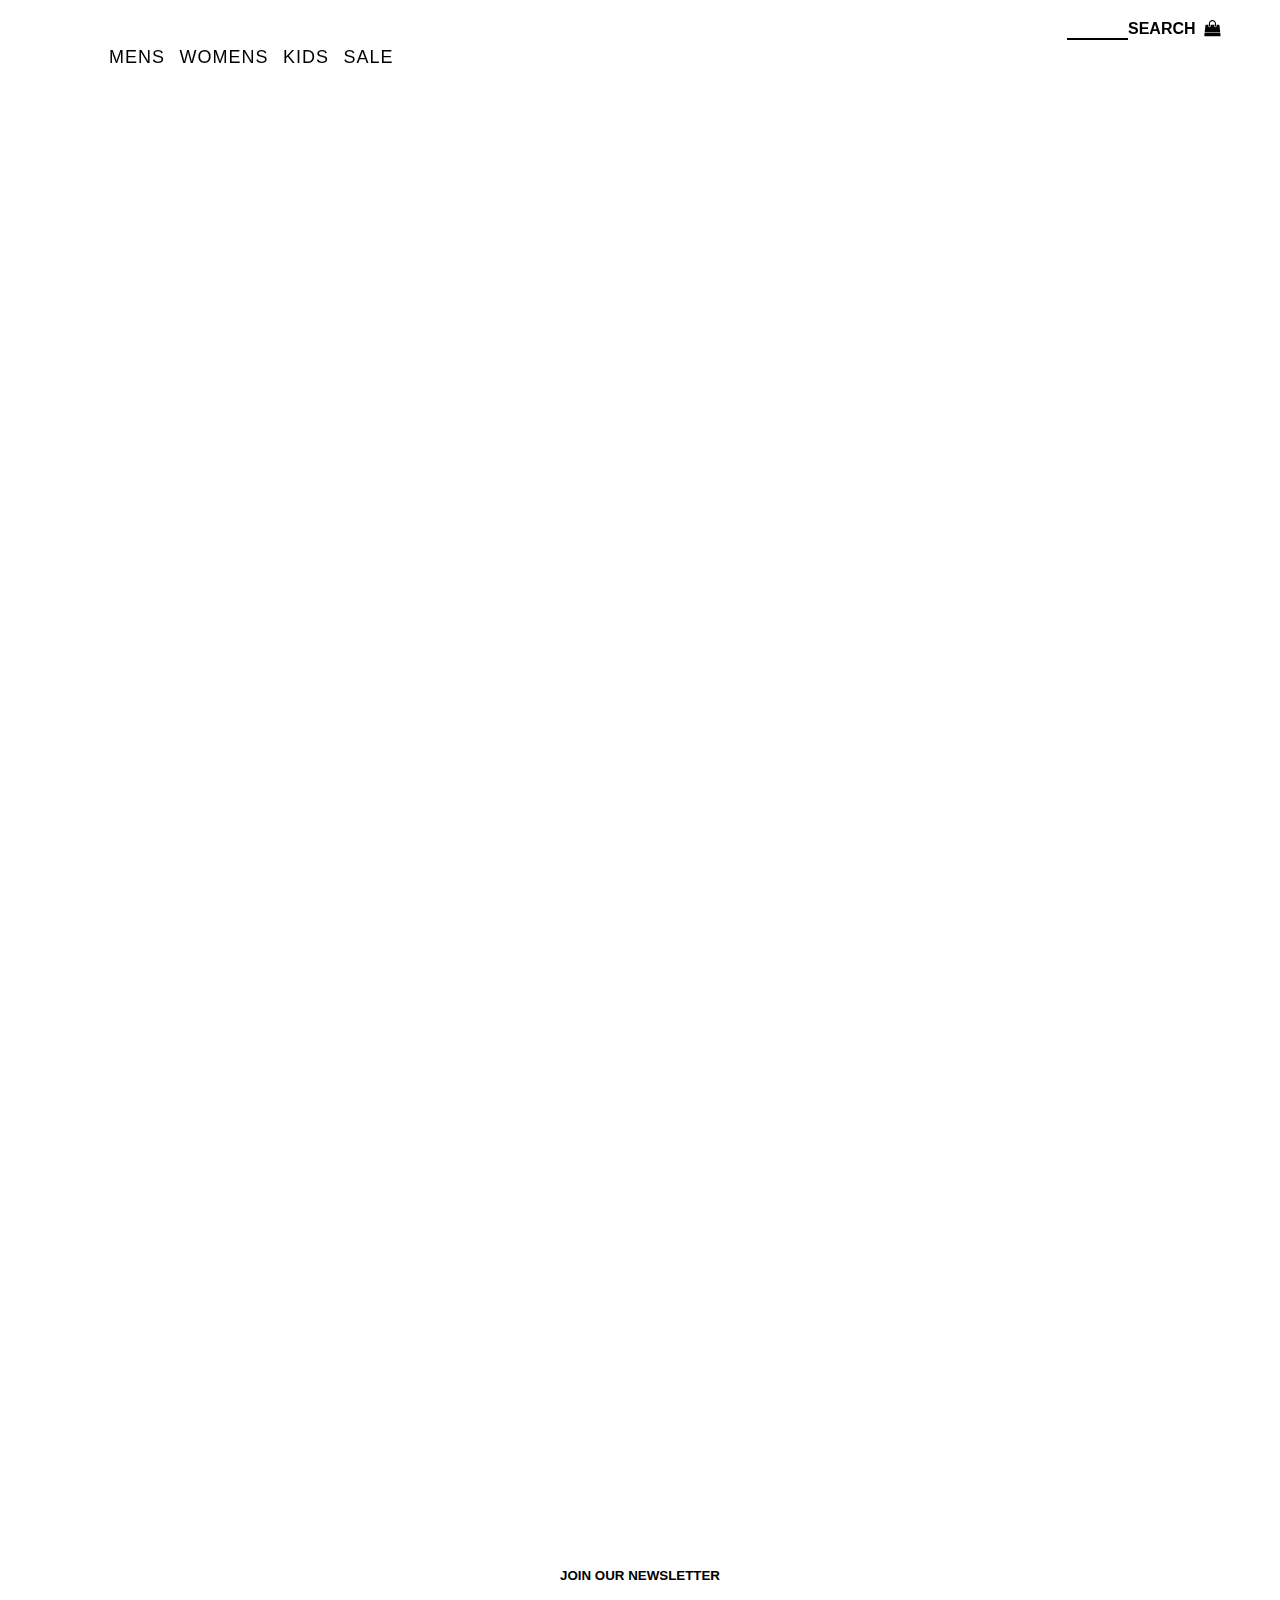
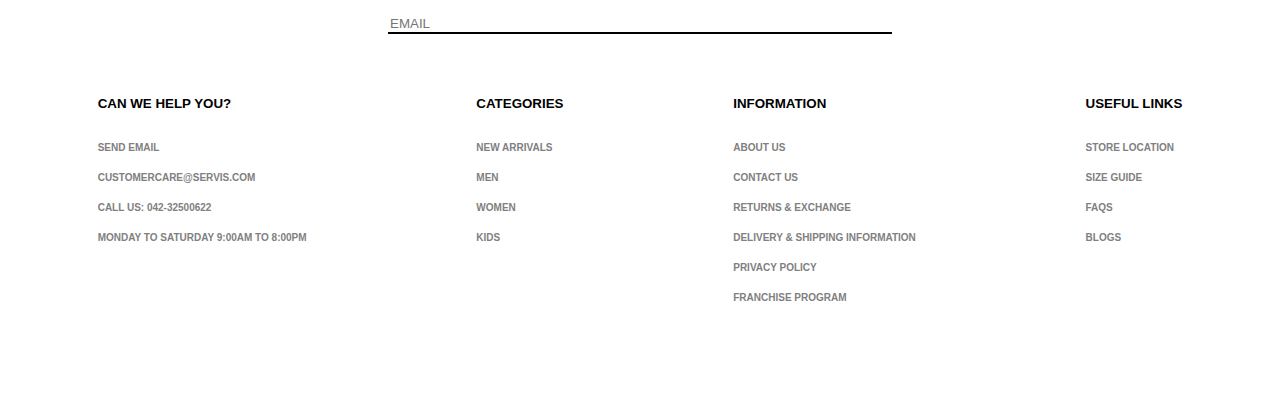
==== index.html @ 0eca4ece "servis web page not sure yet if is responsive or not" ====
<!DOCTYPE html>
<html lang="en">

<head>
    <meta charset="UTF-8">
    <meta name="viewport" content="width=device-width, initial-scale=1.0">
    <title>SERVIS</title>
    <link rel="stylesheet" href="style.css">
    <link rel="stylesheet" href="https://cdnjs.cloudflare.com/ajax/libs/font-awesome/4.7.0/css/font-awesome.min.css">
</head>

<body>
    <div class="main">
        <div class="header">
            <div class="navbar">
                <div class="logo">
                    <img src="https://www.servis.pk/cdn/shop/files/new-servis-0122.png?v=1709385446&width=375" alt=""
                        width="250px">
                    <span>
                        <ul>
                            <li><a href="">MENS</a></li>
                            <li><a href="#">WOMENS</a></li>
                            <li><a href="#">KIDS</a></li>
                            <li><a href="#">SALE</a></li>
                        </ul>
                    </span>
                </div>
                <div class="top-right">
                    <input type="search" name="search" id="" class="search" size="5px"><strong>SEARCH<strong>
                            <span class="fa">
                                <i class="fa fa-shopping-bag"></i>
                            </span>
                </div>
            </div>
        </div>
        <div class="video-1">
            <video playinline autoplay muted loop="true"
                src="https://www.servis.pk/cdn/shop/videos/c/vp/5add98d2a3bb4d7f8bcfa109e7b0dcc4/5add98d2a3bb4d7f8bcfa109e7b0dcc4.HD-1080p-7.2Mbps-31120923.mp4?v=0"></video>
        </div>
        <div class="bg"></div>
        <footer>
            <div class="f1">
                <span>
                    <h6>JOIN OUR NEWSLETTER</h6>
                </span>
                <input type="email" name="email" id="" placeholder="EMAIL" autocomplete="address-level1" class="email">
            </div>
            <br>
            <div class="content">
                <div class="f2">
                    <h6>CAN WE HELP YOU?</h6>

                    <p>SEND EMAIL</p>
                    <p>CUSTOMERCARE@SERVIS.COM</p>
                    <p>CALL US: 042-32500622</p>
                    <p>MONDAY TO SATURDAY 9:00AM TO 8:00PM</p>

                </div>
                <div class="f3">
                    <h6>CATEGORIES</h6>

                    <p>NEW ARRIVALS</p>
                    <p>MEN</p>
                    <p>WOMEN</p>
                    <p>KIDS</p>

                </div>
                <div class="f4">
                    <h6>INFORMATION</h6>
                    <p>ABOUT US</p>
                    <p>CONTACT US</p>
                    <p>RETURNS & EXCHANGE</p>
                    <p>DELIVERY & SHIPPING INFORMATION</p>
                    <p>PRIVACY POLICY</p>
                    <p>FRANCHISE PROGRAM</p>
                </div>
                <div class="f5">
                    <h6>USEFUL LINKS</h6>
                    <p>STORE LOCATION</p>
                    <p>SIZE GUIDE</p>
                    <p>FAQS</p>
                    <p>BLOGS</p>
                </div>
            </div>
        </footer>
    </div>
</body>

</html>
---- style.css ----
@media (min-width:300px) and (max-width:900px) {
    body {
        width: 160%;
    }
}


body {
    margin: 0%;
    padding: 0%;
}


body::-webkit-scrollbar {
    display: none;
}


.header {
    background-image: url(https://www.servis.pk/cdn/shop/files/ndure-banner-dimensions.png?v=1721826383);
    height: 700px;
    background-size: 100% 100%;
    background-repeat: no-repeat;
}


.navbar {
    width: 100%;
    display: inline-block;
    position: fixed;
    font-family: sans-serif;
    justify-content: space-between;
}


.logo {
    margin-top: 1%;
    position: relative;
    left: 5%;
}


ul li {
    list-style: none;
    display: inline;
}

a {
    text-decoration: none;
    color: black;
    letter-spacing: 1px;
    font-family: sans-serif;
    font-size: 18px;
    font-weight: 500;
    padding: 5px;
}


.top-right {
    float: right;
    margin-top: -5%;
    margin-right: 5%;
}


input {
    border-style: solid;
    border-top: none;
    border-left: none;
    border-right: none;
    border-bottom-color: black;
    height: 20%;
    background-color: transparent;
}

.fa .fa-shopping-bag {
    padding-left: 25%;
}


video {
    width: 100%;
}

.bg {
    background-image: url(https://www.servis.pk/cdn/shop/files/b2-3.png?v=1716975065);
    background-size: 100% 100%;
    height: 650px;
    background-repeat: no-repeat;
}


footer {
    margin-top: 5%;
    font-family: sans-serif;
    margin-bottom: 5%;
    width: 100%;
}


.f1 {
    text-align: center;
}

h6 {
    font-size: smaller;
    font-weight: lighter;
}

.email {
    width: 500px;
}

.content {
    display: flex;
    justify-content: space-around;
    padding: 1%;
}

.f {
    list-style: none;
    font-size: small;
    font-weight: 100;
}

p {
    font-size: 10px;
    color: grey;
    height: 20px;
}
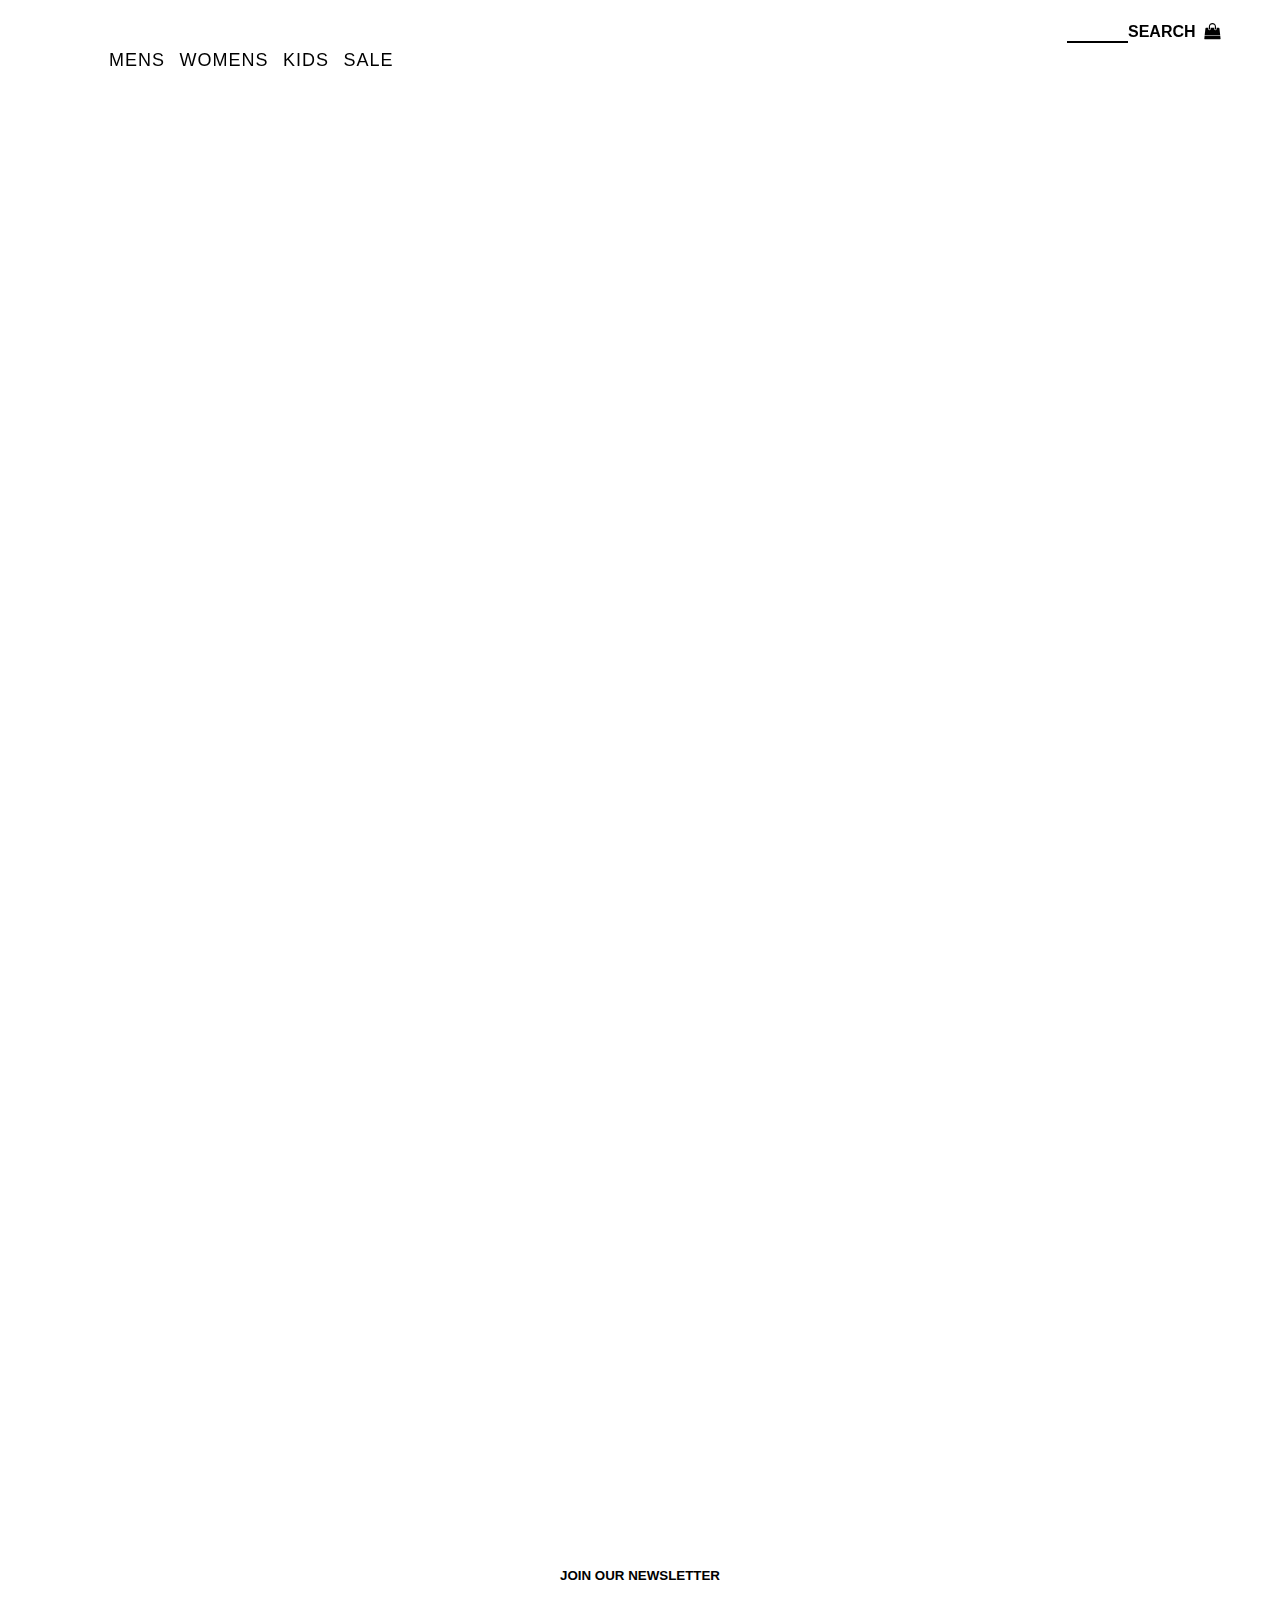
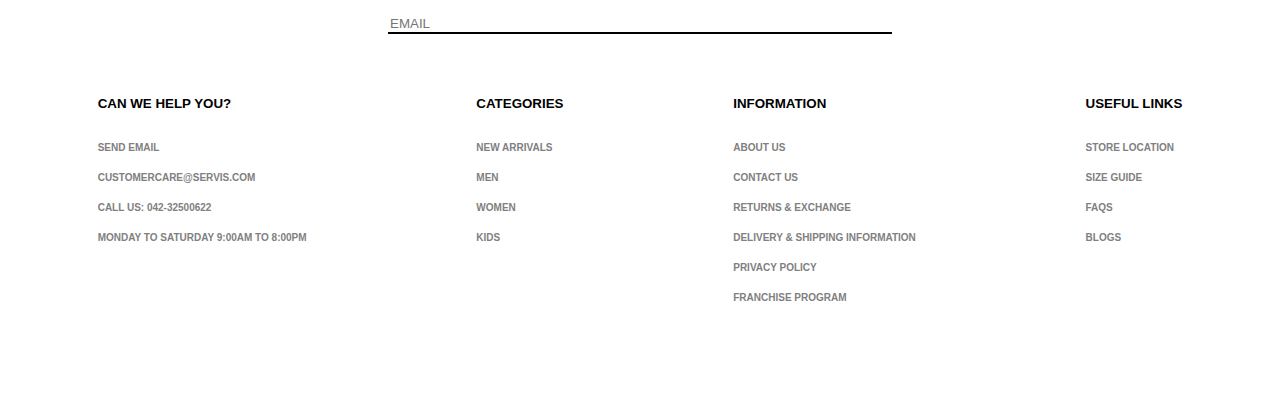
==== commit 612beb06: "added a page" ====
--- a/index.html
+++ b/index.html
@@ -13,12 +13,12 @@
     <div class="main">
         <div class="header">
             <div class="navbar">
-                <div class="logo">
+                <div class="logo"><a href="/index.html">
                     <img src="https://www.servis.pk/cdn/shop/files/new-servis-0122.png?v=1709385446&width=375" alt=""
-                        width="250px">
+                        width="250px"></a>
                     <span>
                         <ul>
-                            <li><a href="">MENS</a></li>
+                            <li><a href="/mens.html">MENS</a></li>
                             <li><a href="#">WOMENS</a></li>
                             <li><a href="#">KIDS</a></li>
                             <li><a href="#">SALE</a></li>
